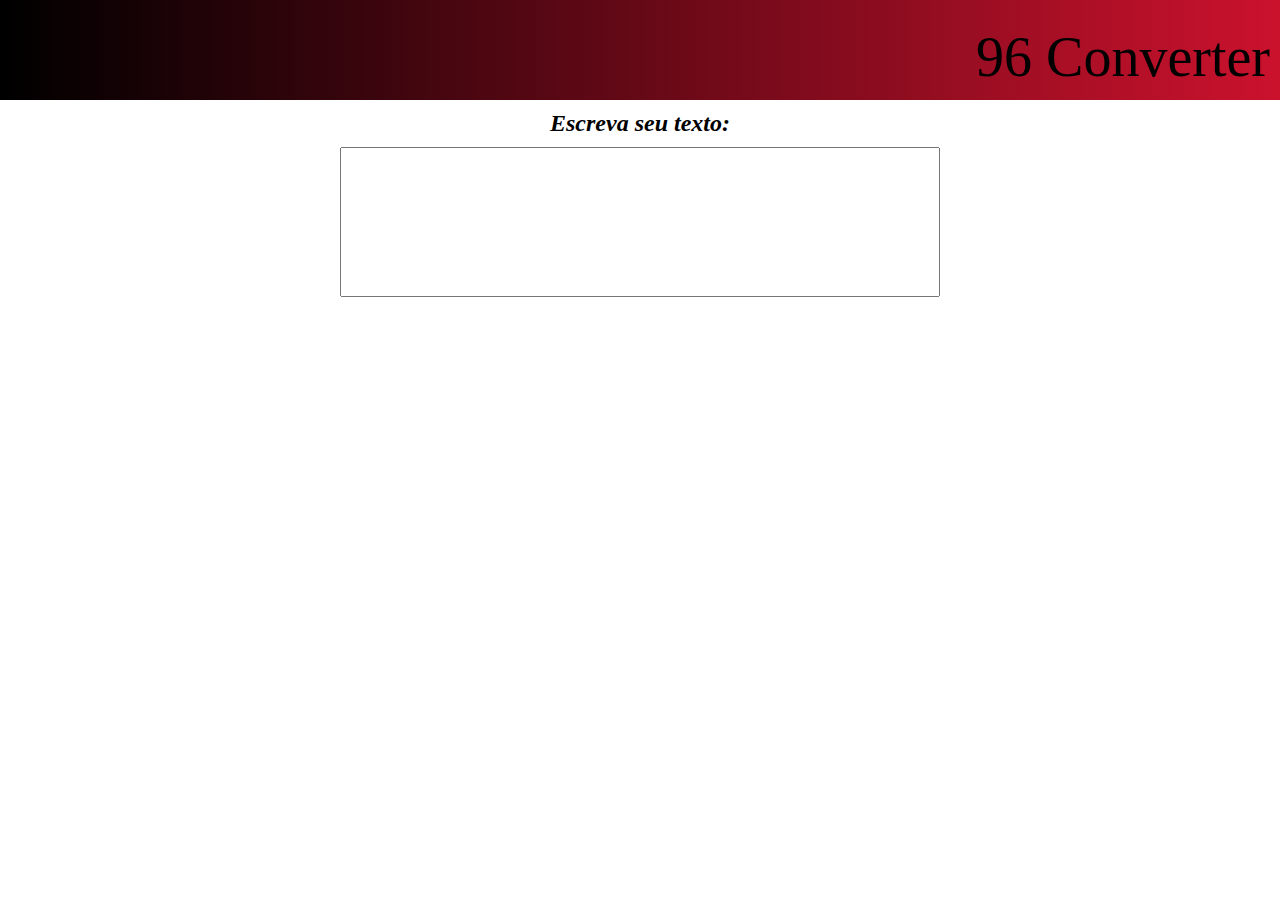
==== 96converter.html @ f1d34dab "96 converter commit" ====
<!DOCTYPE html>
<html lang="pt-br">
  <head>
    <meta charset="UTF-8" />
    <meta http-equiv="X-UA-Compatible" content="IE=edge" />
    <meta name="viewport" content="width=device-width, initial-scale=1.0" />
    <link href="96converter.css" rel="stylesheet" />
    <script src="96converter.js" defer></script>
    <title>96 converter</title>
  </head>
  <body>
    <header>
      <div id="titulo">96 Converter</div>
    </header>
    <section>
      <div id="textoTextArea">Escreva seu texto:</div>
      <input id="textArea" /> 
      <pre id="texto69"></pre>
      <pre id="texto96"></pre>
    </section>
    <footer>
      <div id="footer"></div>
    </footer>
  </body>
</html>
---- 96converter.css ----
* {
  padding: 0;
  margin: 0;
}
header {
  width: 100%;
  height: 100px;
  background: rgb(0, 0, 0);
  background: linear-gradient(
    90deg,
    rgba(0, 0, 0, 1) 0%,
    rgba(0, 0, 0, 1) 0%,
    rgba(203, 18, 45, 1) 100%,
    rgba(3, 3, 3, 1) 100%
  );
}
#titulo{
  text-align: right;
  color: black;
  font-size: 350%;
  margin-top: 25px;
  margin-right: 10px;
}
body, section{
  display: flex;
  align-items: center;
  flex-direction: column;
}
#textoTextArea {
  margin: 10px;
  font-style: italic;
  font-weight: bold;
  font-size: 150%;
}
#textArea {
  font-size: 30px;
  box-sizing: border-box;
  height: 5em;
  width: 20em;
  text-transform: uppercase;
}
#texto96 {
  margin-top: 10%;
}
#texto69{
  display: flex;
  margin-top: 10%;
}
#footer{
  height: 100px;
}
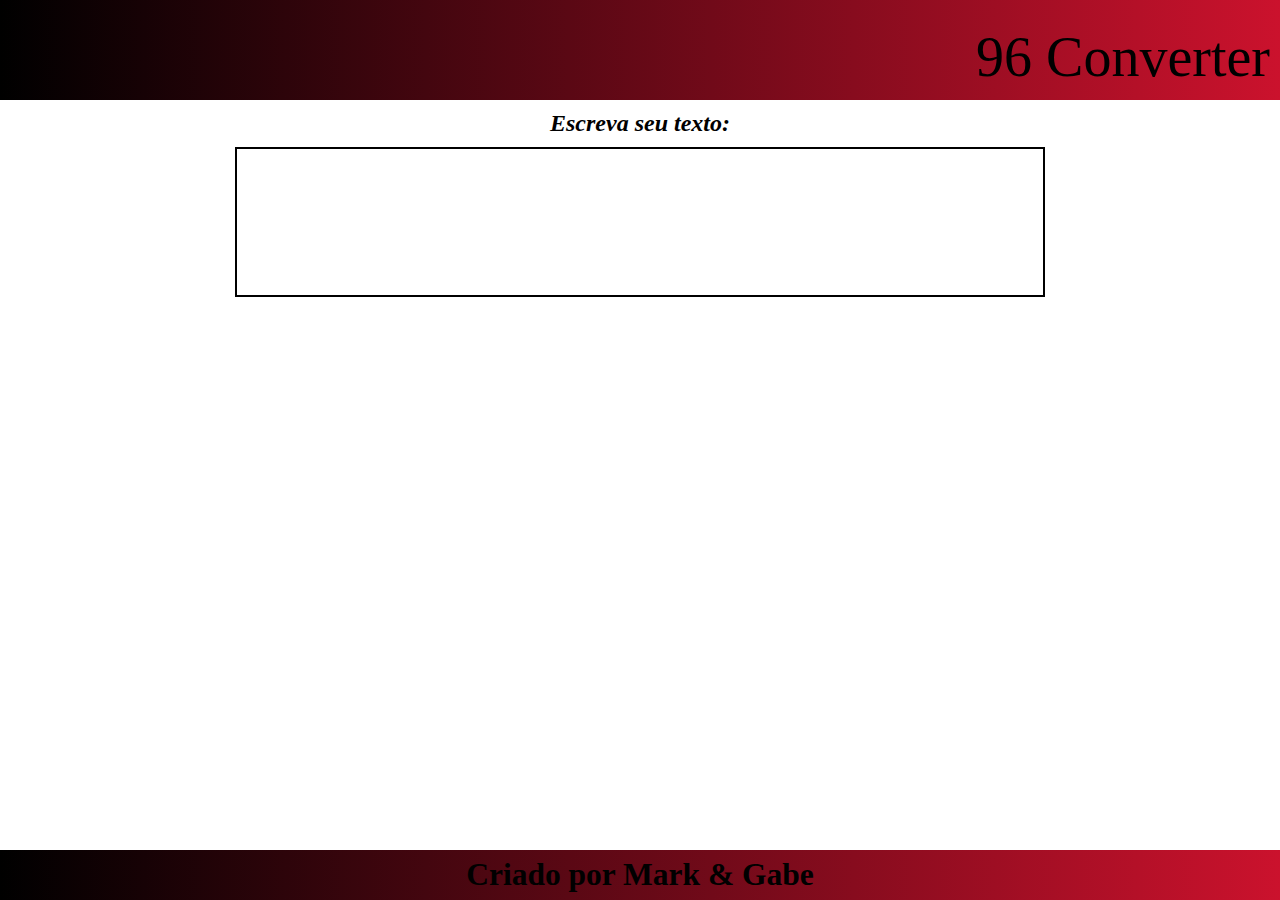
==== commit 383afb06: "ver 1.0 completo" ====
--- a/96converter.html
+++ b/96converter.html
@@ -10,16 +10,15 @@
   </head>
   <body>
     <header>
-      <div id="titulo">96 Converter</div>
+      <div class="titulo">96 Converter</div>
     </header>
     <section>
-      <div id="textoTextArea">Escreva seu texto:</div>
-      <input id="textArea" /> 
-      <pre id="texto69"></pre>
-      <pre id="texto96"></pre>
+      <div class="textoTextArea">Escreva seu texto:</div>
+      <input class="textArea"/> 
+      <pre class="texto96"></pre>
     </section>
-    <footer>
-      <div id="footer"></div>
+    <footer class="footer">
+      Criado por Mark & Gabe
     </footer>
   </body>
 </html>
--- a/96converter.css
+++ b/96converter.css
@@ -2,10 +2,20 @@
   padding: 0;
   margin: 0;
 }
-header {
-  width: 100%;
-  height: 100px;
-  background: rgb(0, 0, 0);
+html{
+  height: 100%;
+}
+body, section, footer{
+  height: 100%;
+  max-width: 100%;
+  max-height: 100%;
+  display: flex;
+  align-items: center;
+  flex-direction: column;
+}
+header, .footer {
+  min-width: 100%;
+  min-height: 100px;
   background: linear-gradient(
     90deg,
     rgba(0, 0, 0, 1) 0%,
@@ -14,38 +24,40 @@
     rgba(3, 3, 3, 1) 100%
   );
 }
-#titulo{
+.titulo{
   text-align: right;
   color: black;
   font-size: 350%;
   margin-top: 25px;
   margin-right: 10px;
 }
-body, section{
-  display: flex;
-  align-items: center;
-  flex-direction: column;
-}
-#textoTextArea {
+.textoTextArea {
   margin: 10px;
   font-style: italic;
   font-weight: bold;
   font-size: 150%;
 }
-#textArea {
+.textArea {
   font-size: 30px;
   box-sizing: border-box;
+  border: 2px solid black;
   height: 5em;
-  width: 20em;
+  width: 200em;
   text-transform: uppercase;
+  max-width: 90vmin;
 }
-#texto96 {
-  margin-top: 10%;
+.texto96 {
+  font-size: 15px;
+  margin-top: 5%;
+  max-width: 90%;
+  width: 90vmax;
+  text-align: center;
 }
-#texto69{
-  display: flex;
-  margin-top: 10%;
-}
-#footer{
-  height: 100px;
-}
+.footer { 
+  min-height: 50px;
+  max-height: 5vmin;
+  max-width: 5vmin;
+  justify-content: space-around;
+  font-size: 3.5vh;
+  font-weight: bold;
+}